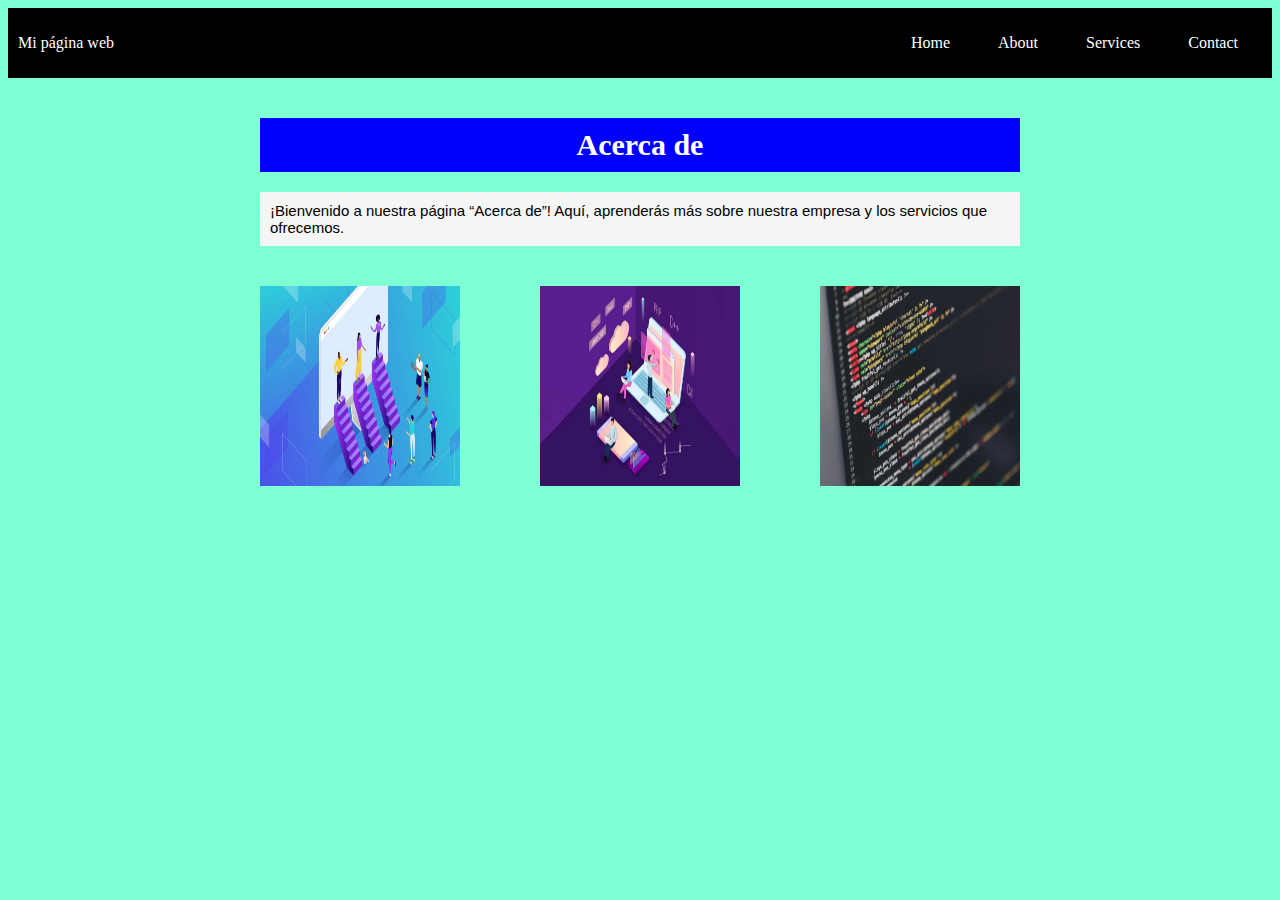
==== about.html @ 19ae4bc1 "Initial commit" ====
<!DOCTYPE html>
<html>
    <head>
        <link rel="stylesheet" type="text/css" href="style.css">
        <meta charset="UTF-8"/>
        <title>Mi Primer Website</title>
    </head>
    <body>
      <div class="container-nav">
        <nav class="navbar" role="navigation">
          <a href="index.html" class="brand">Mi página web</a>
          <ul class="nav-links">
            <li><a href="index.html">Home</a></li>
            <li><a href="about.html">About</a></li>
            <li><a href="services.html">Services</a></li>
            <li><a href="contact.html">Contact</a></li>
          </ul>
        </nav>
        <button class="button-menu-toggle">Menu</button>
      </div>
      <div class="container">
        <h1>Acerca de</h1>
        <p>¡Bienvenido a nuestra página “Acerca de”! Aquí, aprenderás más sobre nuestra empresa y los servicios que ofrecemos.</p>
        <div class="img-container">
            <img src="img/about-us-page-1024x512.png" alt="Sobre Nostros" />
            <img src="img/Paginas-Web-dinamicas.webp" alt="Página Web" />
            <img src="img/code-1839406_1280.jpg" alt="Código" />
        </div>
      </div>
      
      <script src="script.js"></script>
    </body>
</html>

<!-- Esto es un comentario -->
---- style.css ----
body{
    background-color: aquamarine;
    color: brown;
    /*background: linear-gradient(90deg, rgba(2,0,36,1) 0%, rgba(9,9,121,1) 35%, rgba(0,212,255,1) 100%);*/
}

h1{
    color: white;
    background-color: blue;
    font-family: cursive;
    text-align: center;
    font-size: 30px;
    margin: 20px;
    padding: 10px;
  }
  
h2{
  color: brown;
  margin: 20px;
}

p{
  color: black;
  background-color: whitesmoke;
  font-family: arial;
  font-size: 15px;
  margin: 20px;
  padding: 10px;
}

.container {
  max-width: 800px;
  margin: auto;
  padding: 20px;
}

.row {
  display: flex;
  flex-wrap: wrap;
  margin: 10px;
}

.column {
  flex: 1;
  padding: 10px;
}

@media (max-width: 600px) {
  .column {
    flex: 100%;
  }
}

.container-nav {
  display: flex;
  padding: 10px;
  height: 50px;
  background-color: black;
}


.navbar {
  display: flex;
  justify-content: space-between;
  width: 100%;
}


.brand {
  display: flex;
  align-items: center;
}


li>a {
  padding: 8px 24px;
}


li {
  list-style-type: none;
}


a {
  color: white;
  text-decoration:none;
}


.nav-links {
  display: flex;
  align-items: center;
}


.button-menu-toggle {
  display: none;
}

@media (max-width: 768px) {
  .column {
    flex: 100%;
  }


  .nav-links {
    display: none;
  }


  .button-menu-toggle {
    display: block;
    background-color: white;
    border:none;
    border-radius: 50px;
    padding: 0 24px;
    font-family: monospace;
    font-weight: bold;
    font-size: 20px;
  }
 
  .nav-links.nav-links-responsive {
    position: absolute;
    display: flex;
    background-color: rgba(20,20,20,0.95);
    width: 100%;
    height: 100%;
    top: 70px;
    left: 0;
    flex-direction: column;
    padding-top: 200px;
    align-items: center;
    gap:70px;
    font-size: 40px;


  }
}

.img-container {
  display: flex;
  flex-wrap: wrap;
  justify-content: space-between;
}

.img-container>img {
  margin: 20px;
  width: 200px;
  height: 200px;
}

iframe {
  margin: 20px;
}

footer {
  display: flex;
  flex-direction: column;
  align-items: center;
  justify-content: center;
  min-height: 200px;
}

button {
  margin-left: 20px;
}

main {
  text-align: center;
}
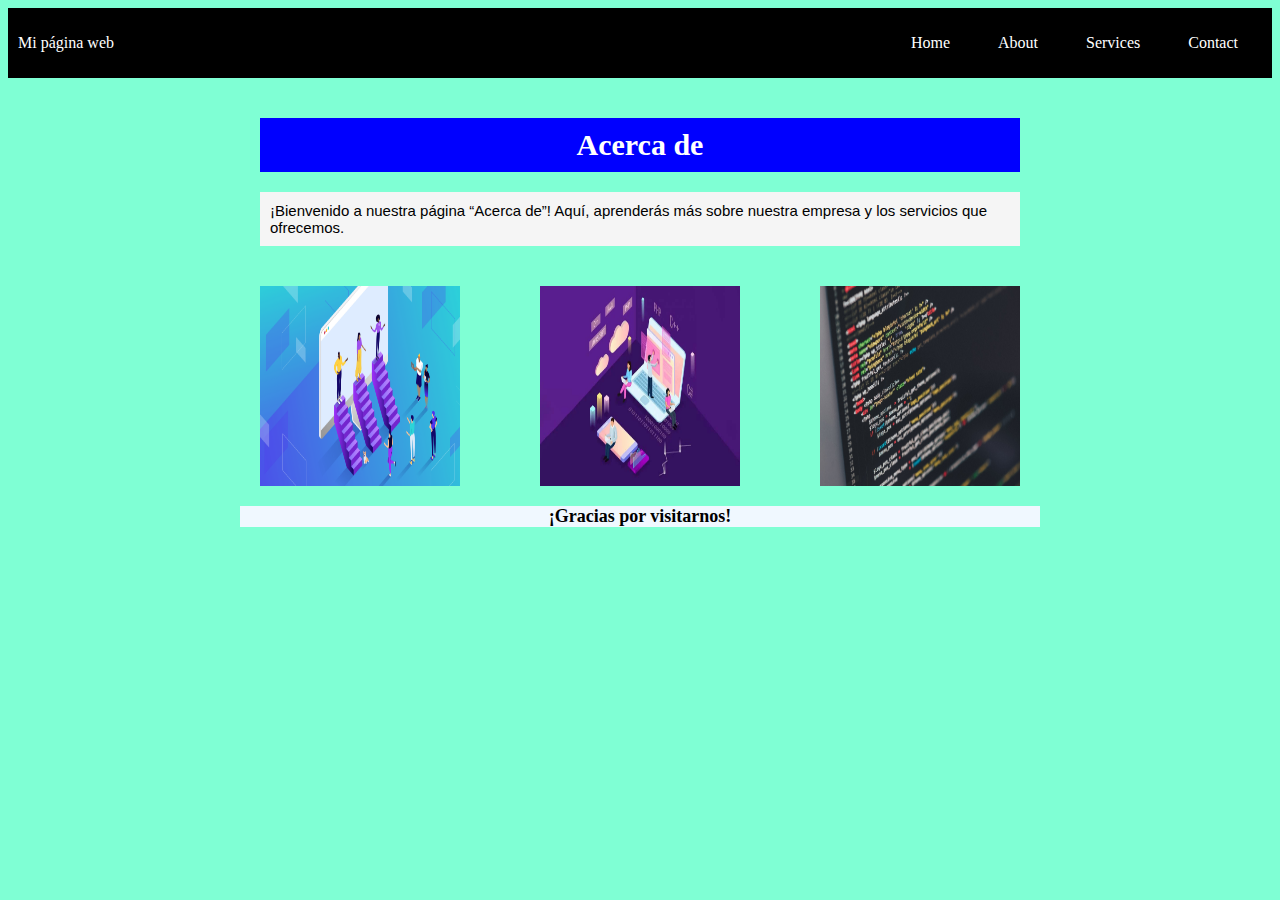
==== commit c6df4ce6: "mi primera confirmación de actualización" ====
--- a/about.html
+++ b/about.html
@@ -21,11 +21,13 @@
       <div class="container">
         <h1>Acerca de</h1>
         <p>¡Bienvenido a nuestra página “Acerca de”! Aquí, aprenderás más sobre nuestra empresa y los servicios que ofrecemos.</p>
+        
         <div class="img-container">
             <img src="img/about-us-page-1024x512.png" alt="Sobre Nostros" />
             <img src="img/Paginas-Web-dinamicas.webp" alt="Página Web" />
             <img src="img/code-1839406_1280.jpg" alt="Código" />
         </div>
+        <div class="greeting">¡Gracias por visitarnos!</div>
       </div>
       
       <script src="script.js"></script>
--- a/style.css
+++ b/style.css
@@ -170,3 +170,10 @@
   text-align: center;
 }
 
+.greeting {
+  text-align: center;
+  background-color: aliceblue;
+  color: black;
+  font-size: large;
+  font-weight: bold;
+}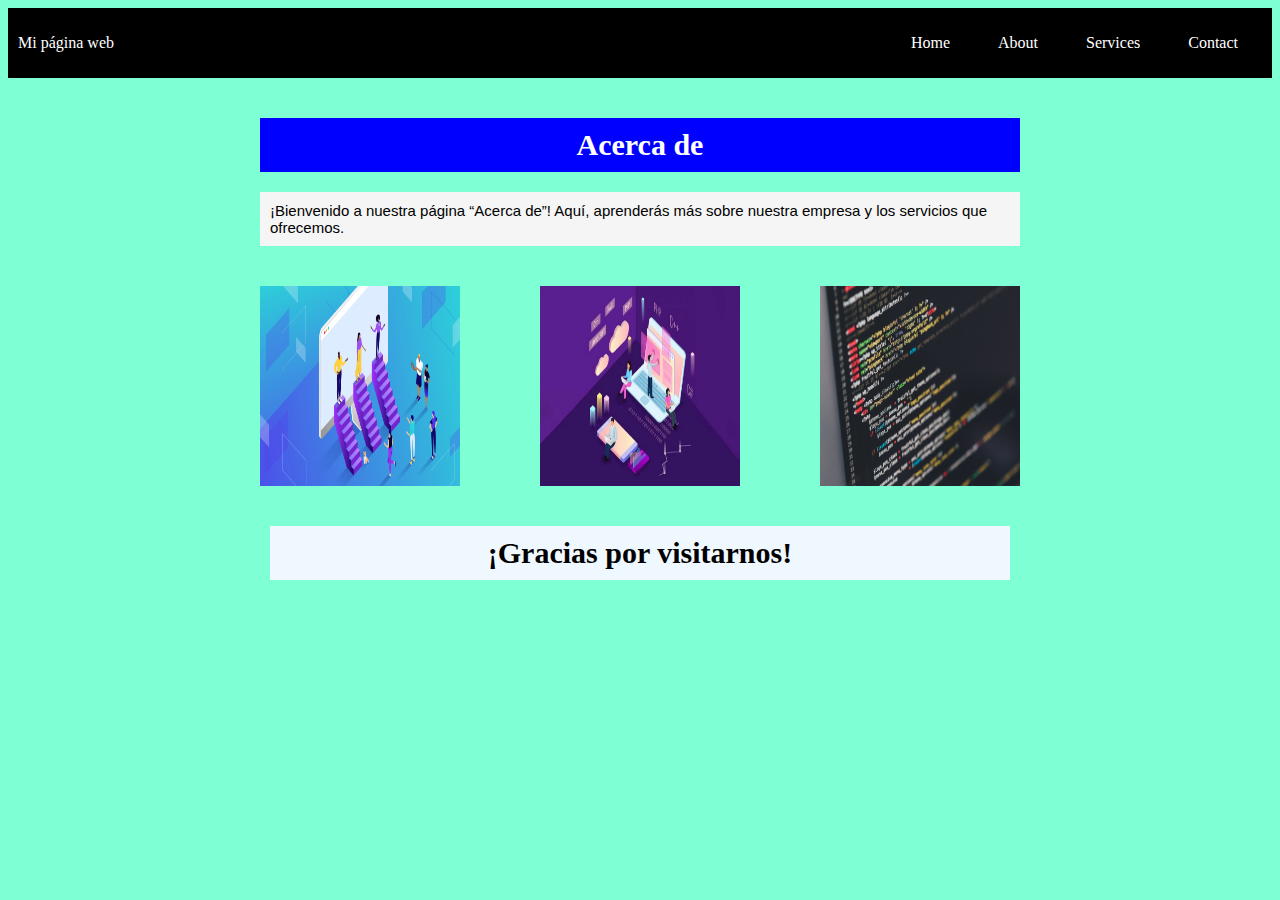
==== commit c609e1e6: "cambios en greeting" ====
--- a/about.html
+++ b/about.html
@@ -27,9 +27,10 @@
             <img src="img/Paginas-Web-dinamicas.webp" alt="Página Web" />
             <img src="img/code-1839406_1280.jpg" alt="Código" />
         </div>
-        <div class="greeting">¡Gracias por visitarnos!</div>
       </div>
-      
+      <div class="greeting">
+        <h1>¡Gracias por visitarnos!</h1>
+      </div>
       <script src="script.js"></script>
     </body>
 </html>
--- a/style.css
+++ b/style.css
@@ -170,10 +170,10 @@
   text-align: center;
 }
 
-.greeting {
+.greeting h1{
   text-align: center;
   background-color: aliceblue;
   color: black;
-  font-size: large;
-  font-weight: bold;
+  max-width: 720px;
+  margin: auto;
 }